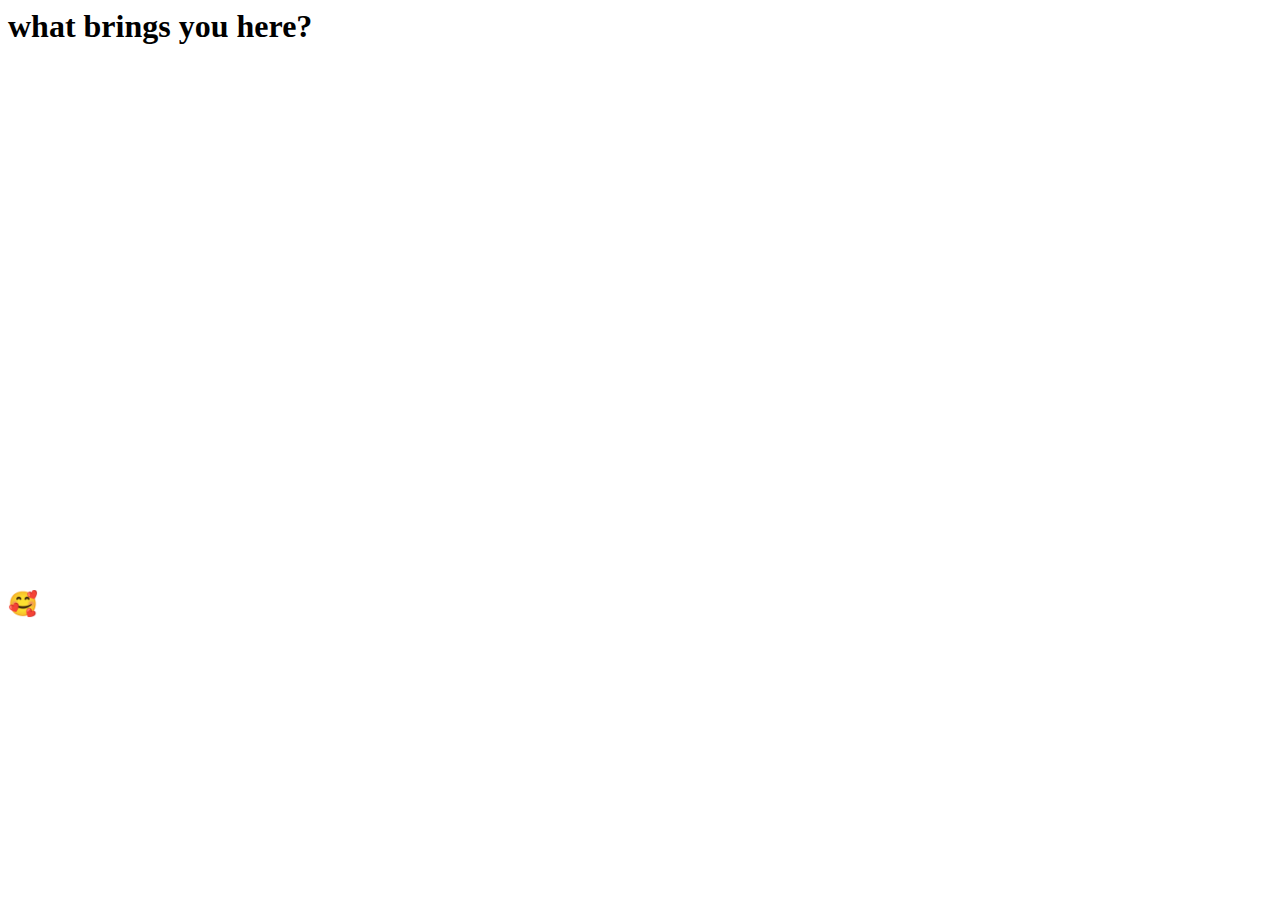
==== net-brut/index.html @ 1c2b3a08 "Create index.html" ====
<html>
  <head>
    <title>this is a semifictional space</title>
  </head>
  <body>
    <h1>what brings you here?</h1>
    <br>
    <br>
    <br>
    <br>
    <br>
    <br>
    <br>
    <br>
    <br>
    <br>
    <br>
    <br>
    <br>
    <br>
    <br>
    <br>
    <br>
    <br>
    <br>
    <br>
    <br>
    <br>
    <br>
    <br>
    <br>
    <br>
    <br>
    <br>
    <h2>🥰</h2>
  </body>
</html>
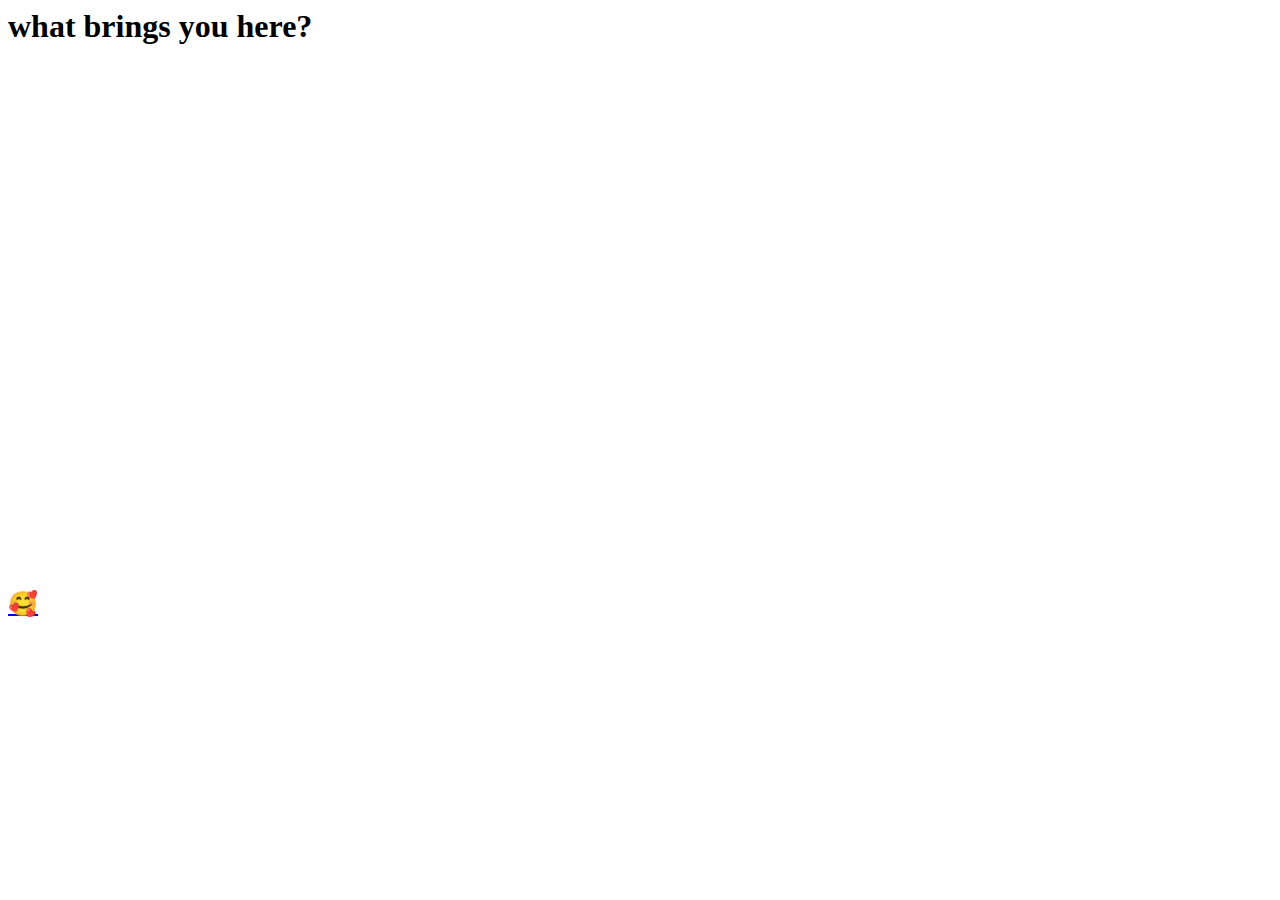
==== commit 756fef0d: "Update index.html" ====
--- a/net-brut/index.html
+++ b/net-brut/index.html
@@ -32,6 +32,8 @@
     <br>
     <br>
     <br>
-    <h2>🥰</h2>
+    <a href="/second.html">
+      <h2>🥰</h2>
+    </a>
   </body>
 </html>
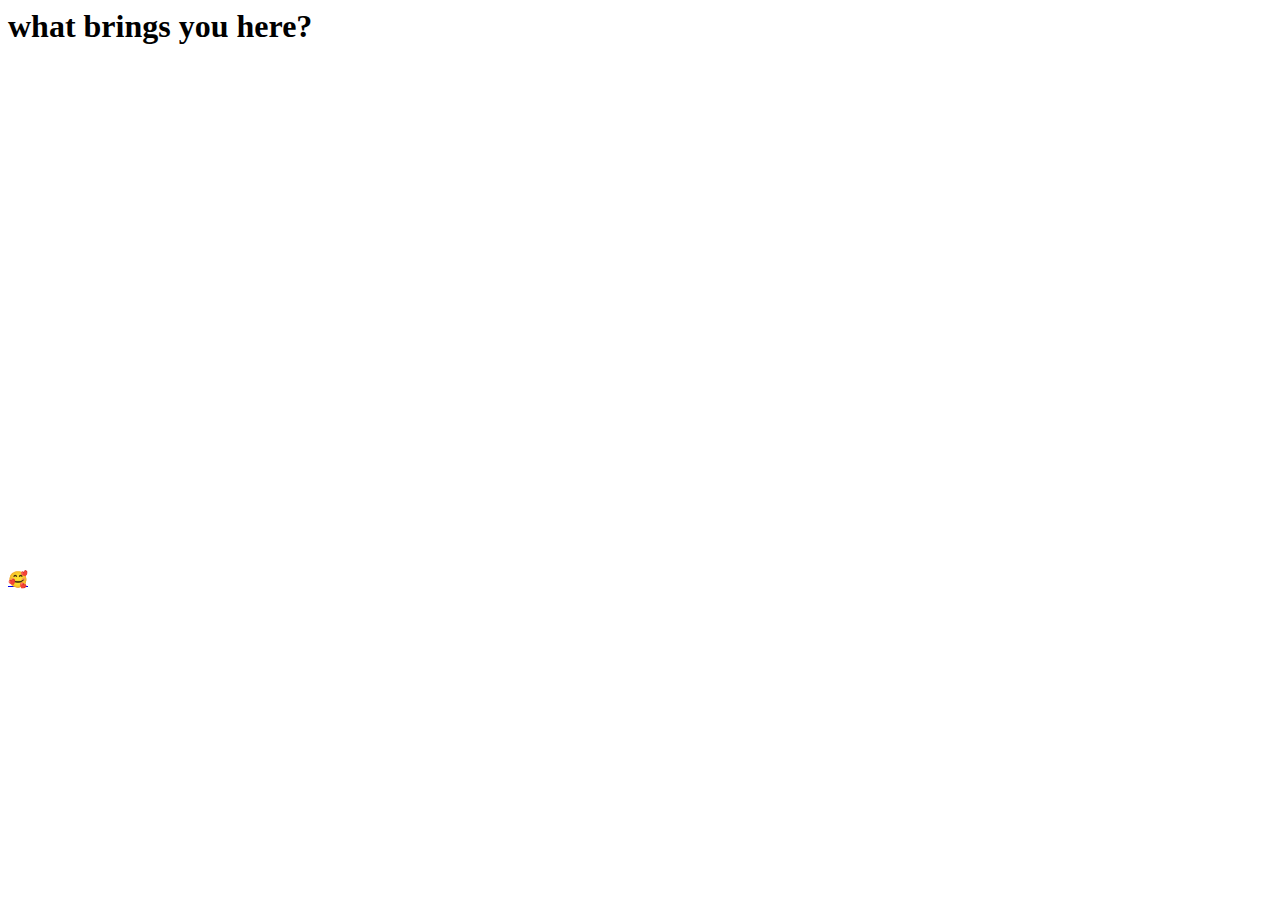
==== commit a3deb4b1: "Update index.html" ====
--- a/net-brut/index.html
+++ b/net-brut/index.html
@@ -33,7 +33,7 @@
     <br>
     <br>
     <a href="/second.html">
-      <h2>🥰</h2>
+      🥰
     </a>
   </body>
 </html>
